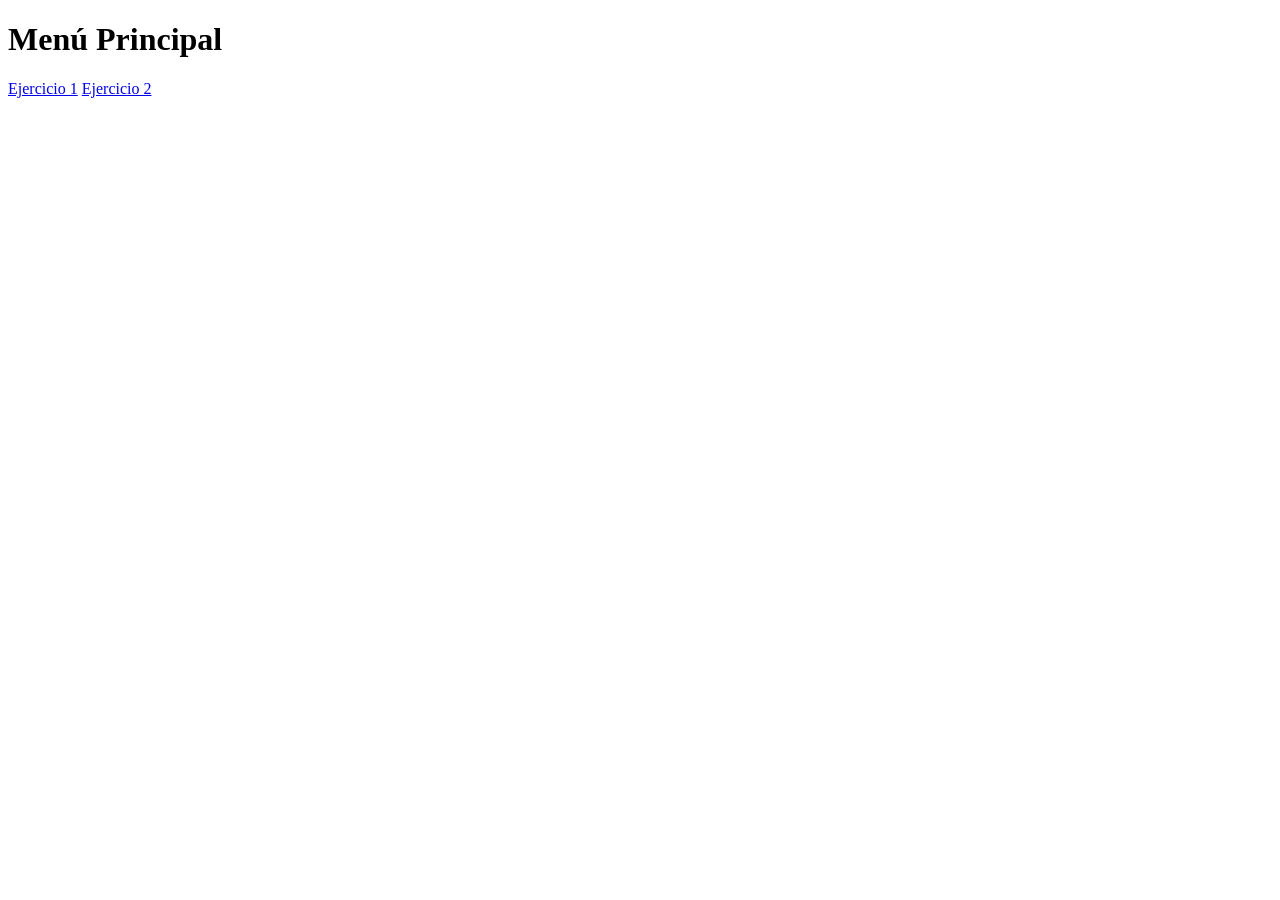
==== templates/index.html @ 248881bc "Examen Programación Web - Flask" ====
<!DOCTYPE html>
<html lang="es">
<head>
    <meta charset="UTF-8">
    <title>Menú Principal</title>
    <link rel="stylesheet" href="{{ url_for('static', filename='style.css') }}">
</head>
<body>
    <div class="container">
        <h1>Menú Principal</h1>
        <div class="botones">
            <a href="/ejercicio1" class="btn btn-morado">Ejercicio 1</a>
            <a href="/ejercicio2" class="btn btn-cian">Ejercicio 2</a>
        </div>
    </div>
</body>
</html>
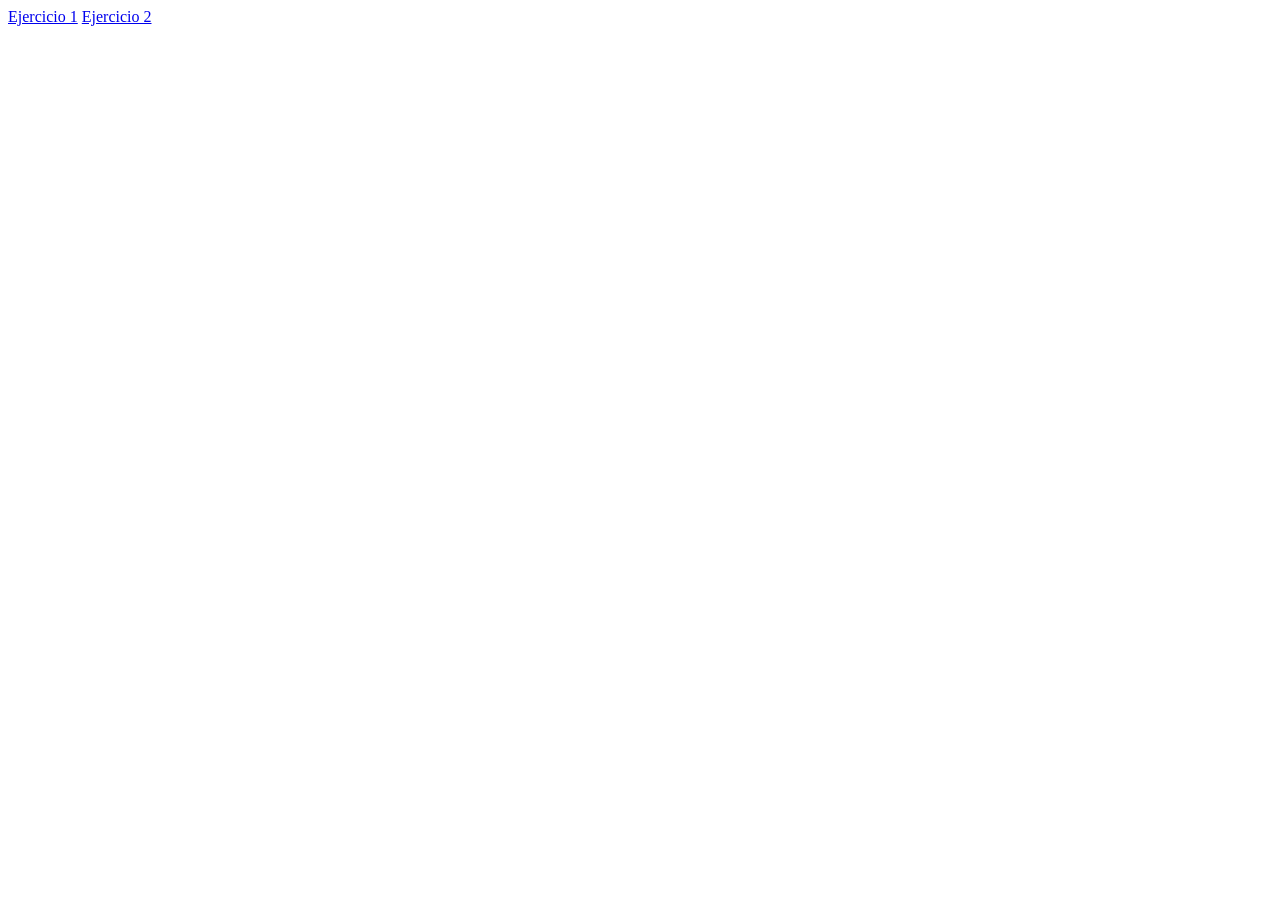
==== commit f1d5e4d9: "actualizacion de codigo final" ====
--- a/templates/index.html
+++ b/templates/index.html
@@ -7,11 +7,11 @@
 </head>
 <body>
     <div class="container">
-        <h1>Menú Principal</h1>
+
         <div class="botones">
             <a href="/ejercicio1" class="btn btn-morado">Ejercicio 1</a>
             <a href="/ejercicio2" class="btn btn-cian">Ejercicio 2</a>
         </div>
     </div>
 </body>
-</html>+</html>
